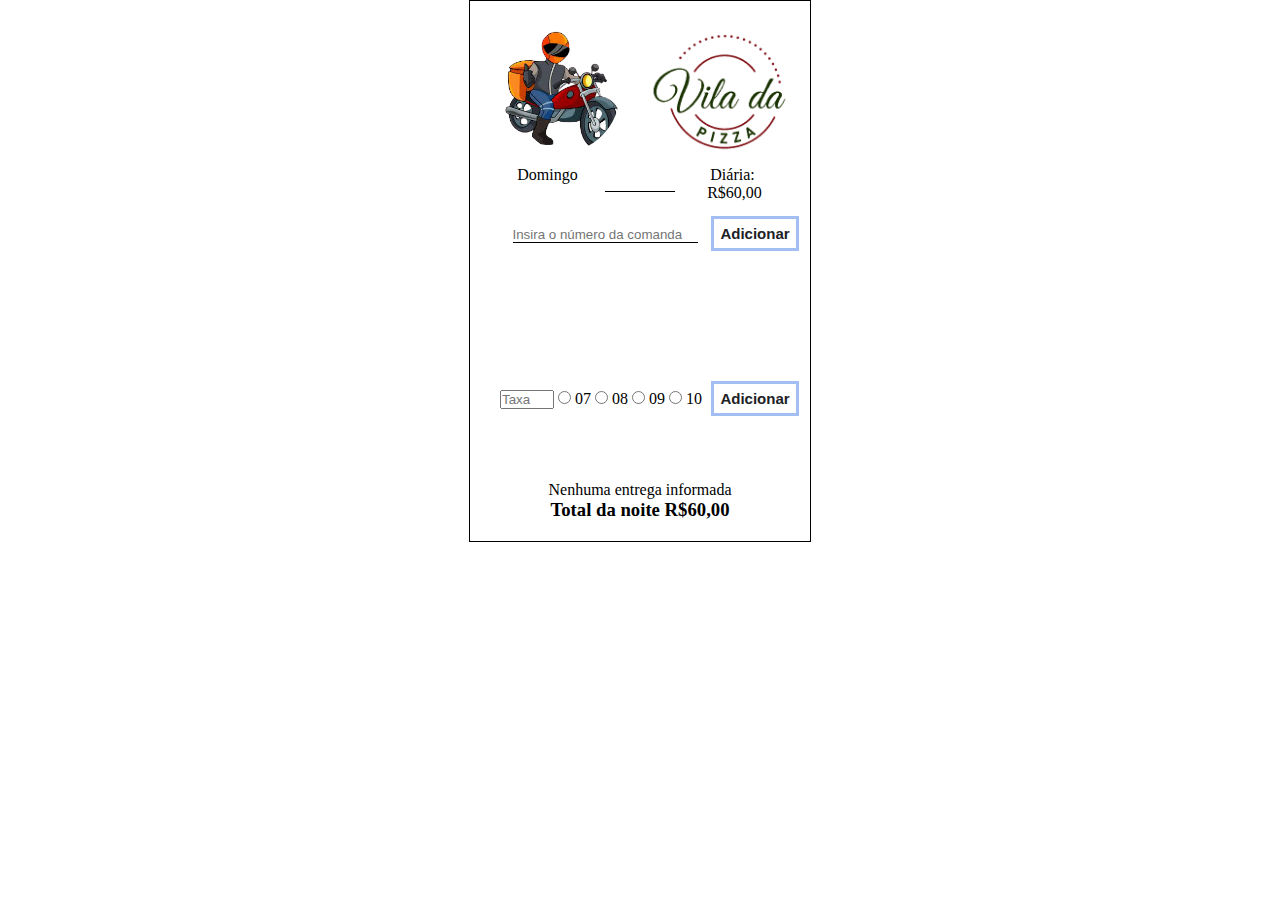
==== index.html @ 6f6a260c "alteração select por div" ====
<!DOCTYPE html>
<html lang="pt-br">
<head>
    <meta charset="UTF-8">
    <meta name="viewport" content="width=device-width, initial-scale=1.0">
    <title>Document</title>
    <link rel="stylesheet" href="css/style.css">
    
    
</head>
<body>
<div class="container">
<div class="cabecalho">
    <div class="left form50">
      <img src="imagens/download-removebg-preview.png"  alt="" class="" id="foto" onclick="testefoto()" >
    </div>
    <div class="right form50">
        <img src="imagens/8ccf68f566b616e60463ef1fafc3f9e1-lossy.png"  alt="" class="vila">
    </div>
</div>
<div class="content">
    <p id="dia" class="left form30"></p>
    <p><input type="text" name="" id="motoca" class="right  motoca"></p>
    <p id="diaria" class="right form30"></p>
    </div>
<br>

<input id="entrega" type="number" name="" id="" placeholder="Insira o número da comanda"> <p class="animated-word right" onclick="adicionar()">Adicionar</p>



<br><br>
    <div class="listComun" id="listEntregas">
    </div>
    <br><br>

    <input id="taxa" type="number" name="" id="" placeholder="Taxa "> 
    <input type="radio" name="taxa" id=""> 07
    <input type="radio" name="taxa" id=""> 08
    <input type="radio" name="taxa" id=""> 09
    <input type="radio" name="taxa" id=""> 10 &nbsp;
    <p class="animated-word right" onclick="adicionar()">Adicionar</p>
    <br><br>
    <select name=""  size="6" id="" class="listTaxa">
    </select>
    <br><br>
<p id="numEntregas">Nenhuma entrega informada</p>
<h3 id="totalEntregas">Total da noite R$00,00</h3>


</div>



<script src="script/script.js"></script>
</div>
</body>
</html>
---- css/style.css ----
*{
            padding: 0;
            margin: 0;
        }
        .container{
            text-align: center;
            align-items: center;
            border: 1px solid;
            width: 300px;
            margin: auto;
            padding: 20px;
            
        }
        .listComun{
            width: 275px;
            height: 85px;
            border: none;
            outline: none;
            overflow: hidden;
            padding: 4px;
            margin: auto;
        }
        .listTaxa{
            width: 275px;
            height: 35px;
            border: none;
            outline: none;
            overflow: hidden;
            padding: 4px;
            margin: auto;
        }
        .listComun div{
            padding: 3px;
            text-align: center;
            margin: auto;
            margin-top: 3px;
            margin-right: 3px;
            border: 1px solid;
            width: 22px;
            float: left;

        }
        #entrega{
            border: none;
            border-bottom: 1px solid;
            width: 185px;
            outline: none;
        }
        .left{
            float: left;
        }
        .right{
            float: right;
        }
        .form30{
            width: 50%;
            padding: 5px;
        }
        .form50{
            width: 50%;
            height: 100px;
            padding: 10px;
        }
        .motoca{
            border: none;
            border-bottom: 1px solid;
            width: 70px;
            outline: none;
            margin-top: 15px;

        }
        .animated-word {
            font-family: Helvetica;
            font-weight: 600;
            font-size: 15px;
            text-align: center;
            color: #202125;
            cursor: pointer;
            width: 70px; 
            outline: 3px solid;
            outline-color: rgba(71, 126, 232,0.5);
            outline-offset: 6px;
            transition: all 800ms cubic-bezier(0.2, 0, 0, 0.8);
        }

        .animated-word:hover {
            color: rgba(71, 126, 232, 0.7);
            outline-color: rgba(71, 126, 232, 0);
            outline-offset: 300px;
        }
        .cabecalho{
            width: 100%;
            margin-bottom: 10px;
            display: flex;

        }
        .content{
            display: flex;
            margin-top: 20px;
        }
        img{
            width: 120px;
            border-radius: 50%;
        }
        .vila{
            width: 170px;
        }
        #taxa{
            width: 50px;
        }
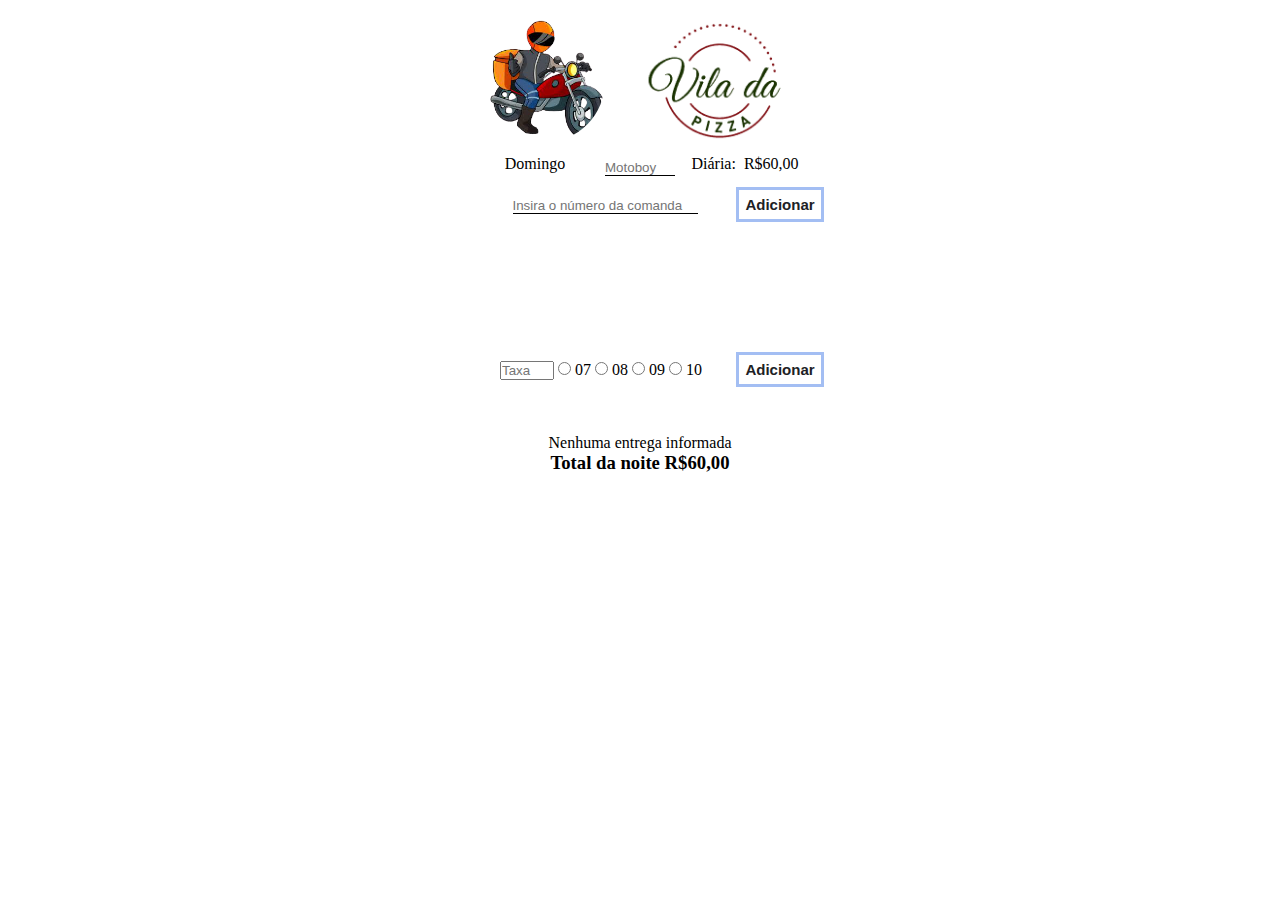
==== commit 8eb477f0: "pequenas alterações" ====
--- a/index.html
+++ b/index.html
@@ -20,7 +20,7 @@
 </div>
 <div class="content">
     <p id="dia" class="left form30"></p>
-    <p><input type="text" name="" id="motoca" class="right  motoca"></p>
+    <p><input type="text" name="" id="motoca" class="right  motoca" placeholder="Motoboy"></p>
     <p id="diaria" class="right form30"></p>
     </div>
 <br>
@@ -41,8 +41,7 @@
     <input type="radio" name="taxa" id=""> 10 &nbsp;
     <p class="animated-word right" onclick="adicionar()">Adicionar</p>
     <br><br>
-    <select name=""  size="6" id="" class="listTaxa">
-    </select>
+    
     <br><br>
 <p id="numEntregas">Nenhuma entrega informada</p>
 <h3 id="totalEntregas">Total da noite R$00,00</h3>
--- a/css/style.css
+++ b/css/style.css
@@ -6,10 +6,10 @@
         .container{
             text-align: center;
             align-items: center;
-            border: 1px solid;
-            width: 300px;
+            max-width: 350px;
+            width: 100%;
             margin: auto;
-            padding: 20px;
+            padding: 10px;
             
         }
         .listComun{
@@ -67,7 +67,7 @@
             border-bottom: 1px solid;
             width: 70px;
             outline: none;
-            margin-top: 15px;
+            margin-top: 10px;
 
         }
         .animated-word {
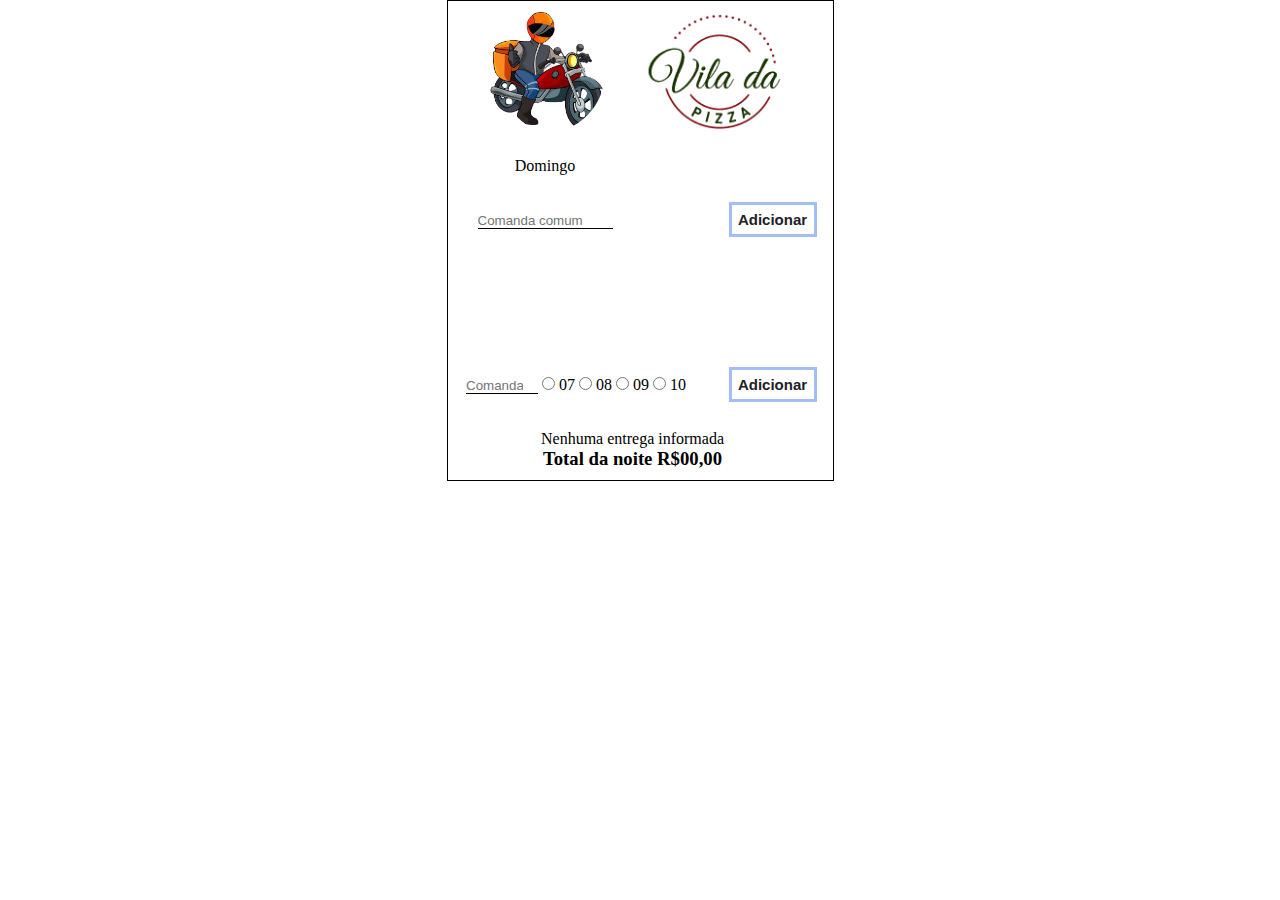
==== commit e5ae6f37: "mudança de diaria adicionada" ====
--- a/index.html
+++ b/index.html
@@ -8,24 +8,27 @@
     
     
 </head>
-<body>
+<body onload="diariaMotoca()">
 <div class="container">
 <div class="cabecalho">
     <div class="left form50">
-      <img src="imagens/download-removebg-preview.png"  alt="" class="" id="foto" onclick="testefoto()" >
+      <img src="imagens/download-removebg-preview.png"  alt="" class="" id="foto" onclick="trocafoto()" >
     </div>
     <div class="right form50">
-        <img src="imagens/8ccf68f566b616e60463ef1fafc3f9e1-lossy.png"  alt="" class="vila">
+        <img src="imagens/8ccf68f566b616e60463ef1fafc3f9e1-lossy.png"  alt="" class="vila" onclick="mudarDiaria()">
     </div>
 </div>
 <div class="content">
-    <p id="dia" class="left form30"></p>
-    <p><input type="text" name="" id="motoca" class="right  motoca" placeholder="Motoboy"></p>
-    <p id="diaria" class="right form30"></p>
+    <p id="dia" class="left form50"></p>
+    <p id="diaria" class="right form50"></p>
     </div>
-<br>
-
-<input id="entrega" type="number" name="" id="" placeholder="Insira o número da comanda"> <p class="animated-word right" onclick="adicionar()">Adicionar</p>
+<br><br>
+<div class="form50 left" >
+    <input id="entrega"  type="number" name="" id="" placeholder="Comanda comum"> 
+</div>
+<div class="right">
+    <p class="animated-word " onclick="adicionar()">Adicionar</p>
+</div>
 
 
 
@@ -34,14 +37,18 @@
     </div>
     <br><br>
 
-    <input id="taxa" type="number" name="" id="" placeholder="Taxa "> 
+<div class="form70 left taxa" >
+    <input id="taxa" type="number" name="" id="" placeholder="Comanda "> 
     <input type="radio" name="taxa" id=""> 07
     <input type="radio" name="taxa" id=""> 08
     <input type="radio" name="taxa" id=""> 09
     <input type="radio" name="taxa" id=""> 10 &nbsp;
+</div>
+<div class="right form30">
     <p class="animated-word right" onclick="adicionar()">Adicionar</p>
     <br><br>
-    
+</div>
+<br>   
     <br><br>
 <p id="numEntregas">Nenhuma entrega informada</p>
 <h3 id="totalEntregas">Total da noite R$00,00</h3>
--- a/css/style.css
+++ b/css/style.css
@@ -10,6 +10,8 @@
             width: 100%;
             margin: auto;
             padding: 10px;
+            padding-right: 25px;
+            border: 1px solid;
             
         }
         .listComun{
@@ -44,7 +46,7 @@
         #entrega{
             border: none;
             border-bottom: 1px solid;
-            width: 185px;
+            width: 135px;
             outline: none;
         }
         .left{
@@ -54,22 +56,15 @@
             float: right;
         }
         .form30{
-            width: 50%;
-            padding: 5px;
+            width: 30%;
         }
         .form50{
             width: 50%;
-            height: 100px;
-            padding: 10px;
         }
-        .motoca{
-            border: none;
-            border-bottom: 1px solid;
-            width: 70px;
-            outline: none;
-            margin-top: 10px;
-
+        .form70{
+            width: 70%;
         }
+        
         .animated-word {
             font-family: Helvetica;
             font-weight: 600;
@@ -107,7 +102,9 @@
             width: 170px;
         }
         #taxa{
-            width: 50px;
+            width: 72px;
+            border: none;
+            border-bottom: 1px solid;
         }
 
 
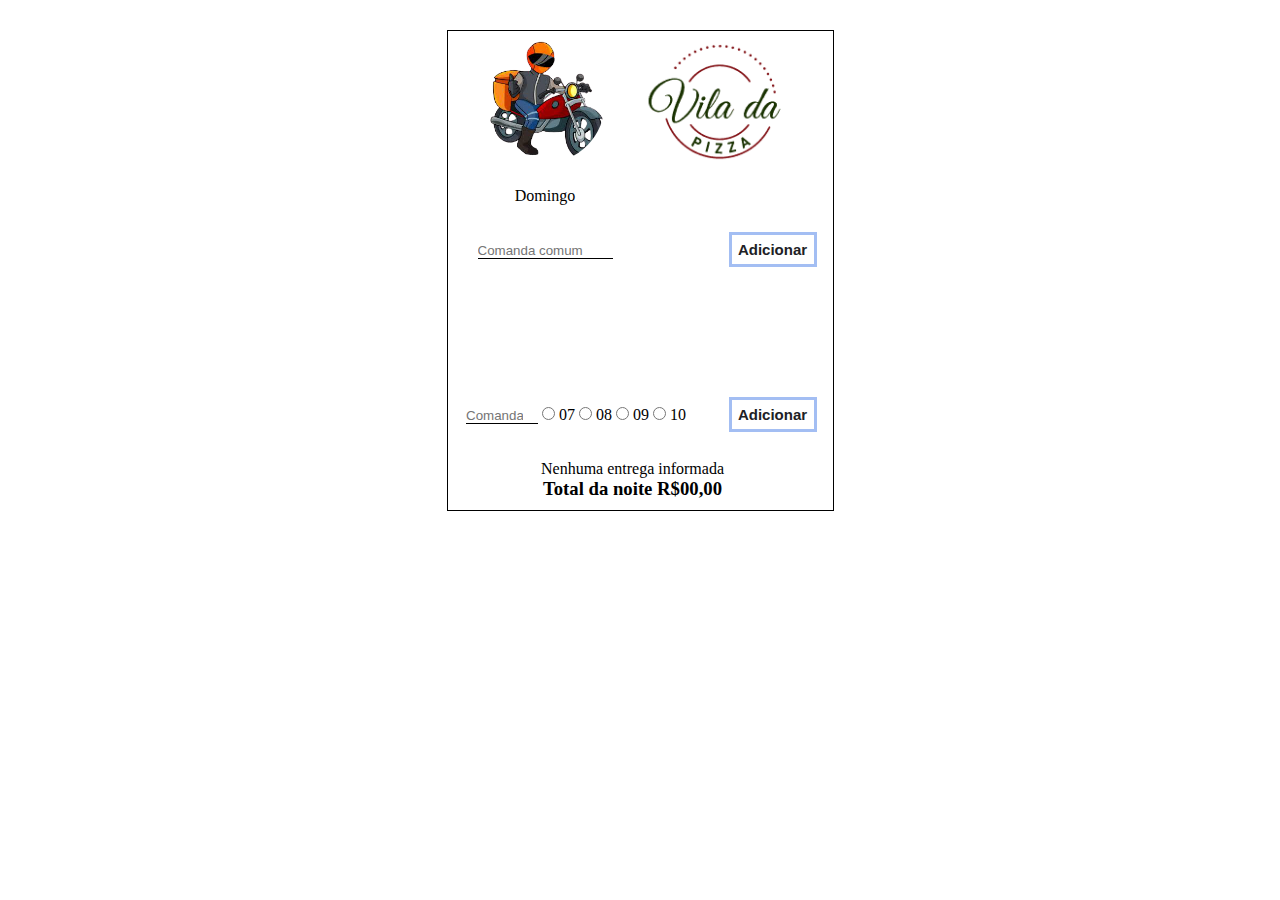
==== commit f535e8a1: "Update index.html" ====
--- a/index.html
+++ b/index.html
@@ -39,10 +39,10 @@
 
 <div class="form70 left taxa" >
     <input id="taxa" type="number" name="" id="" placeholder="Comanda "> 
-    <input type="radio" name="taxa" id=""> 07
-    <input type="radio" name="taxa" id=""> 08
-    <input type="radio" name="taxa" id=""> 09
-    <input type="radio" name="taxa" id=""> 10 &nbsp;
+    <input type="radio" name="taxa" value="7" id=""> 07
+    <input type="radio" name="taxa" value="8" id=""> 08
+    <input type="radio" name="taxa" value="9" id=""> 09
+    <input type="radio" name="taxa" value="10" id=""> 10 &nbsp;
 </div>
 <div class="right form30">
     <p class="animated-word right" onclick="adicionar()">Adicionar</p>
--- a/css/style.css
+++ b/css/style.css
@@ -12,6 +12,7 @@
             padding: 10px;
             padding-right: 25px;
             border: 1px solid;
+            margin-top: 30px;
             
         }
         .listComun{
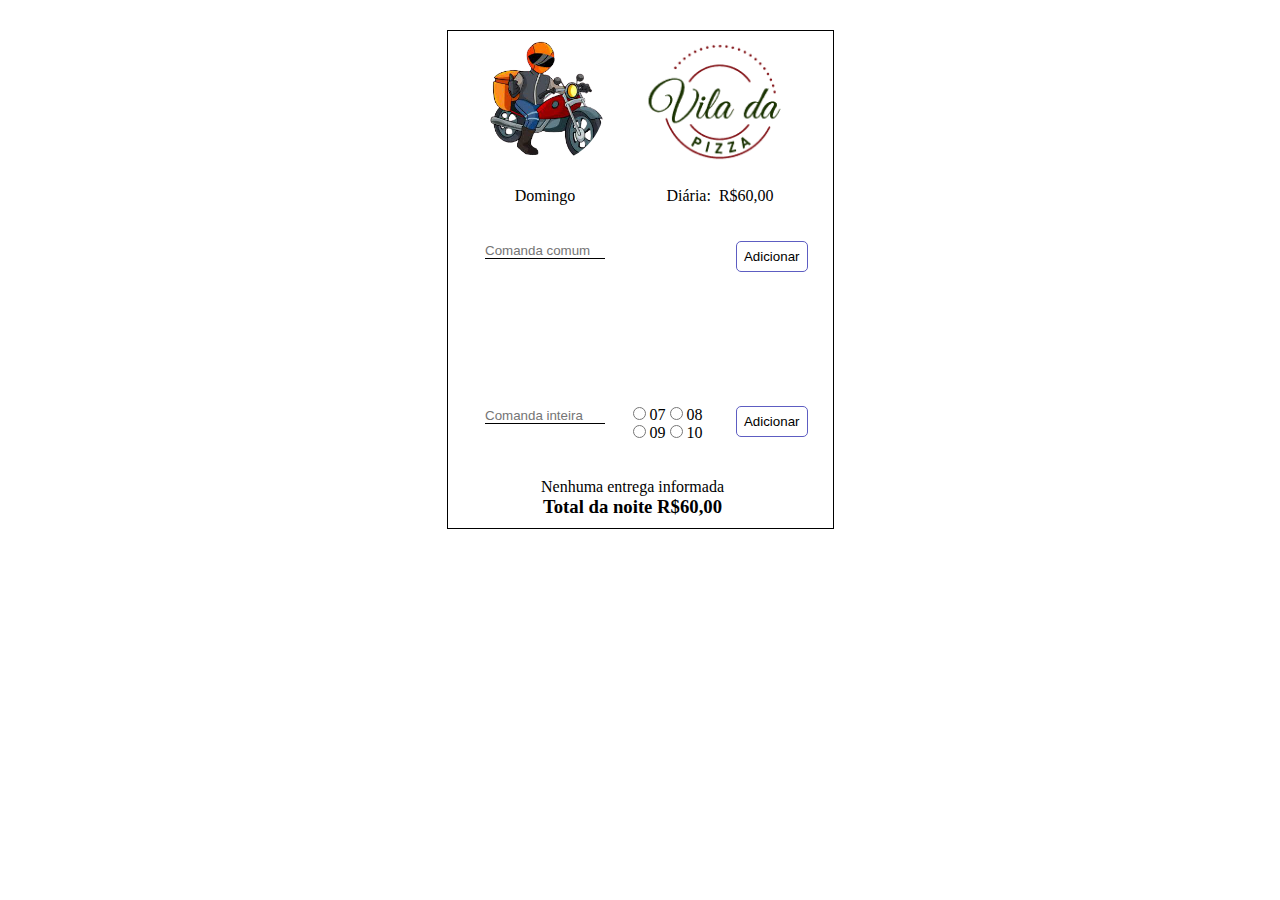
==== commit bf6a5bbe: "Implementação taxa inteira" ====
--- a/index.html
+++ b/index.html
@@ -27,7 +27,7 @@
     <input id="entrega"  type="number" name="" id="" placeholder="Comanda comum"> 
 </div>
 <div class="right">
-    <p class="animated-word " onclick="adicionar()">Adicionar</p>
+    <button onclick="adicionar()" class="btn">Adicionar</button>
 </div>
 
 
@@ -37,17 +37,18 @@
     </div>
     <br><br>
 
-<div class="form70 left taxa" >
-    <input id="taxa" type="number" name="" id="" placeholder="Comanda "> 
-    <input type="radio" name="taxa" value="7" id=""> 07
+<div class="form50 left taxa" >
+    <input id="taxa" type="number" name="" placeholder="Comanda inteira"> 
+    
+</div>
+<div class="right form30">
+    <button onclick="addTaxaInteira()" class="btn">Adicionar</button>
+    <br><br><br>
+</div>
+<input type="radio" name="taxa" value="7" id=""> 07
     <input type="radio" name="taxa" value="8" id=""> 08
     <input type="radio" name="taxa" value="9" id=""> 09
-    <input type="radio" name="taxa" value="10" id=""> 10 &nbsp;
-</div>
-<div class="right form30">
-    <p class="animated-word right" onclick="adicionar()">Adicionar</p>
-    <br><br>
-</div>
+    <input type="radio" name="taxa" value="10" id=""> 10
 <br>   
     <br><br>
 <p id="numEntregas">Nenhuma entrega informada</p>
--- a/css/style.css
+++ b/css/style.css
@@ -44,10 +44,13 @@
             float: left;
 
         }
+        div.taxaInteira{
+            border: 1px solid rgb(150, 10, 10);
+        }
         #entrega{
             border: none;
             border-bottom: 1px solid;
-            width: 135px;
+            width: 120px;
             outline: none;
         }
         .left{
@@ -58,6 +61,7 @@
         }
         .form30{
             width: 30%;
+            text-align: end;
         }
         .form50{
             width: 50%;
@@ -103,9 +107,18 @@
             width: 170px;
         }
         #taxa{
-            width: 72px;
+            width: 120px;
             border: none;
             border-bottom: 1px solid;
+            margin-bottom: 10px;
+        }
+        .btn{
+            border: 1px solid rgb(93, 93, 194);
+            background-color: white;
+            padding: 7px;
+            border-radius: 5px;
+
+
         }
 
 
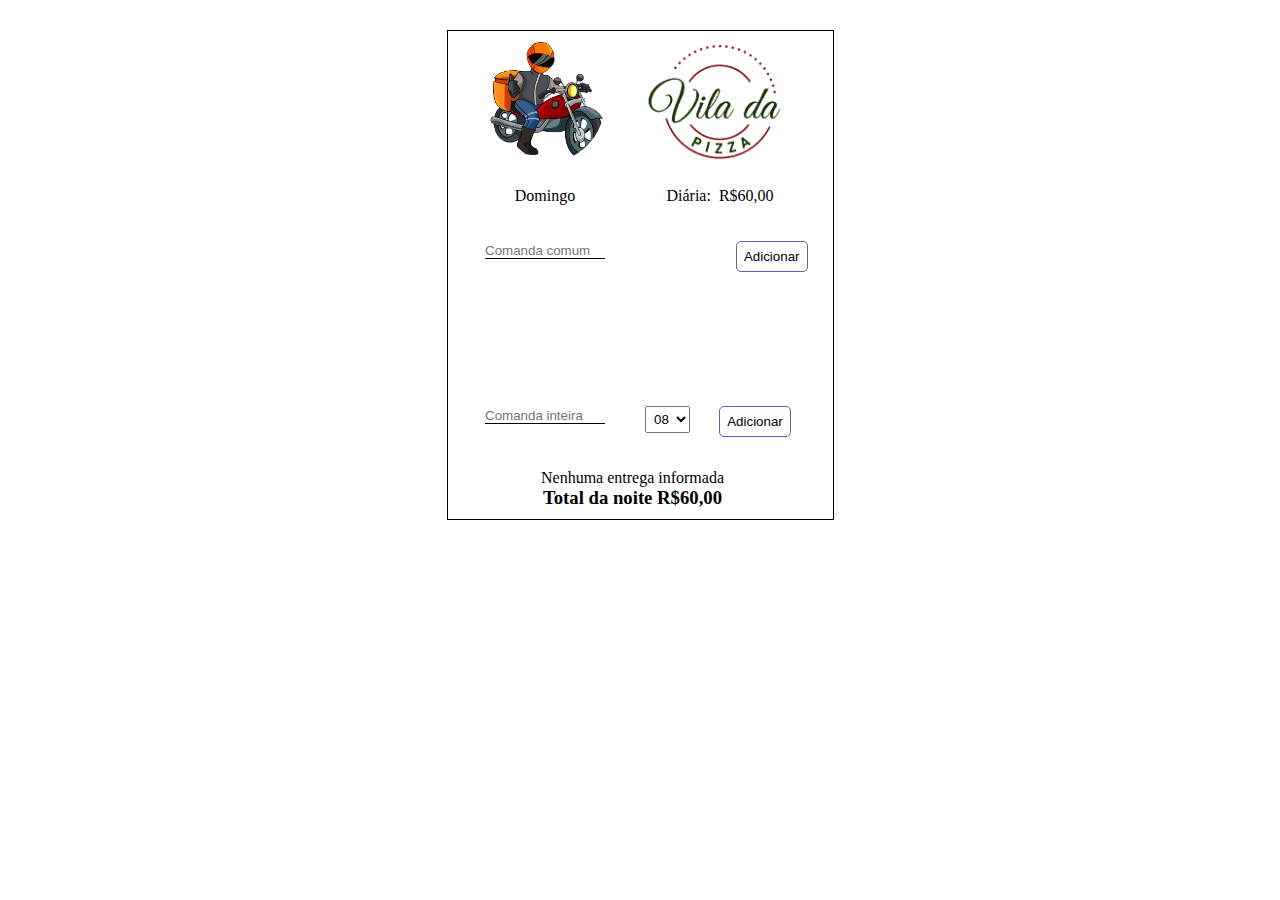
==== commit 4da67f13: "Select incluido" ====
--- a/index.html
+++ b/index.html
@@ -43,13 +43,21 @@
 </div>
 <div class="right form30">
     <button onclick="addTaxaInteira()" class="btn">Adicionar</button>
-    <br><br><br>
 </div>
-<input type="radio" name="taxa" value="7" id=""> 07
-    <input type="radio" name="taxa" value="8" id=""> 08
-    <input type="radio" name="taxa" value="9" id=""> 09
-    <input type="radio" name="taxa" value="10" id=""> 10
-<br>   
+<div>
+    <select name="" id="taxasInteiras">
+        <option value="1">01</option>
+        <option value="2">02</option>
+        <option value="3">03</option>
+        <option value="4">04</option>
+        <option value="5">05</option>
+        <option value="6">06</option>
+        <option value="7">07</option>
+        <option value="8" selected>08</option>
+        <option value="9">09</option>
+        <option value="10">10</option>
+    </select>
+</div>
     <br><br>
 <p id="numEntregas">Nenhuma entrega informada</p>
 <h3 id="totalEntregas">Total da noite R$00,00</h3>
--- a/css/style.css
+++ b/css/style.css
@@ -45,7 +45,7 @@
 
         }
         div.taxaInteira{
-            border: 1px solid rgb(150, 10, 10);
+            border: 1px solid rgb(192, 25, 25);
         }
         #entrega{
             border: none;
@@ -61,13 +61,17 @@
         }
         .form30{
             width: 30%;
-            text-align: end;
         }
         .form50{
             width: 50%;
         }
         .form70{
             width: 70%;
+
+        }
+        
+        select{
+            padding: 4px;
         }
         
         .animated-word {
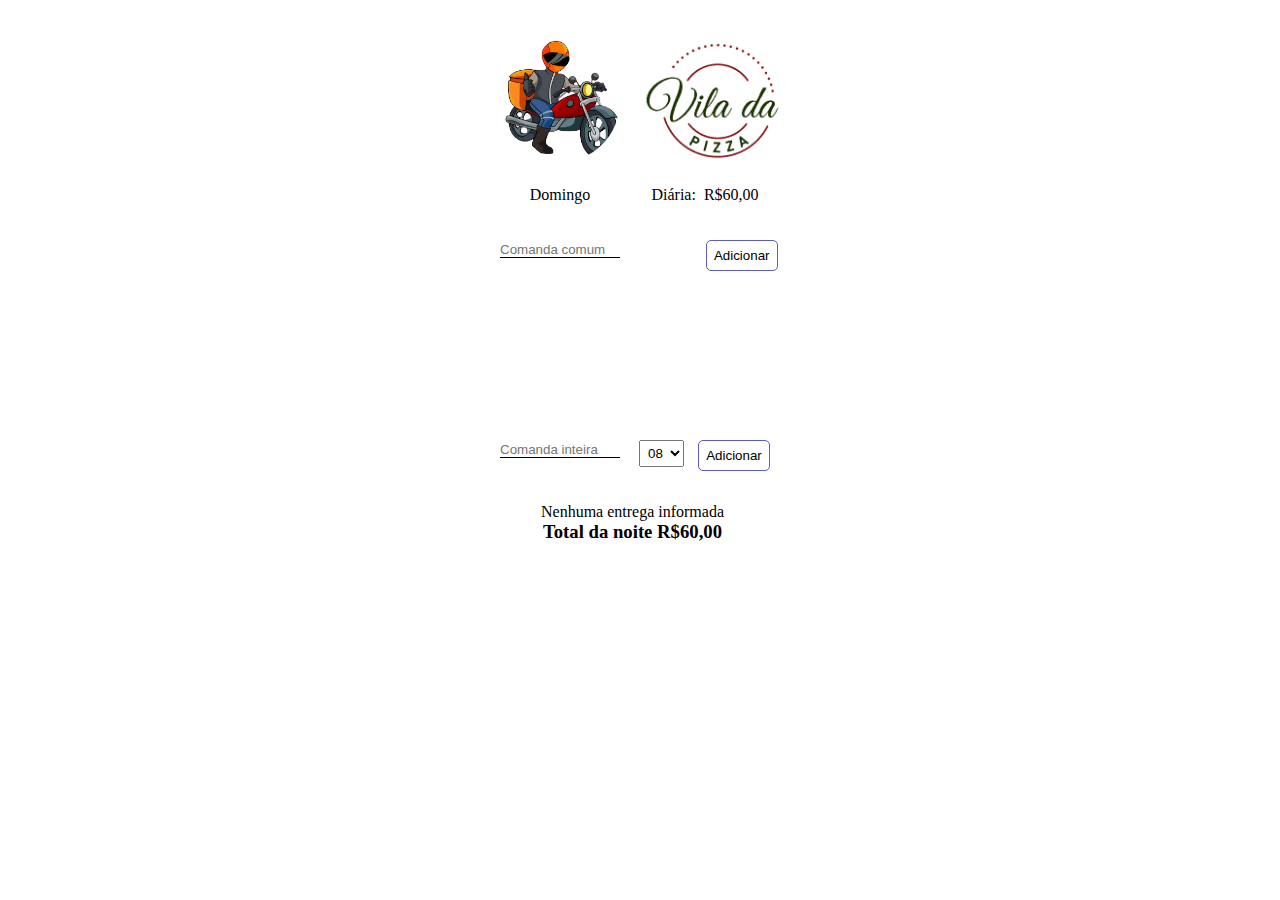
==== commit 2fe78d52: "pequenas atualizações" ====
--- a/index.html
+++ b/index.html
@@ -38,7 +38,7 @@
     <br><br>
 
 <div class="form50 left taxa" >
-    <input id="taxa" type="number" name="" placeholder="Comanda inteira"> 
+    <input id="taxa" type="text" name="" placeholder="Comanda inteira"> 
     
 </div>
 <div class="right form30">
--- a/css/style.css
+++ b/css/style.css
@@ -1,4 +1,10 @@
 
+        body{
+            display: flex;
+            align-items: center;
+            justify-content: center;
+            align-self: center;
+        }
         *{
             padding: 0;
             margin: 0;
@@ -6,18 +12,15 @@
         .container{
             text-align: center;
             align-items: center;
-            max-width: 350px;
-            width: 100%;
-            margin: auto;
             padding: 10px;
             padding-right: 25px;
-            border: 1px solid;
             margin-top: 30px;
-            
+            display: inline-block;
+
         }
         .listComun{
-            width: 275px;
-            height: 85px;
+            max-width: 400px;
+            min-height: 120px;
             border: none;
             outline: none;
             overflow: hidden;
@@ -32,6 +35,7 @@
             overflow: hidden;
             padding: 4px;
             margin: auto;
+            background-color: red;
         }
         .listComun div{
             padding: 3px;
@@ -40,7 +44,6 @@
             margin-top: 3px;
             margin-right: 3px;
             border: 1px solid;
-            width: 22px;
             float: left;
 
         }
@@ -69,11 +72,9 @@
             width: 70%;
 
         }
-        
         select{
             padding: 4px;
         }
-        
         .animated-word {
             font-family: Helvetica;
             font-weight: 600;
@@ -87,7 +88,6 @@
             outline-offset: 6px;
             transition: all 800ms cubic-bezier(0.2, 0, 0, 0.8);
         }
-
         .animated-word:hover {
             color: rgba(71, 126, 232, 0.7);
             outline-color: rgba(71, 126, 232, 0);
@@ -115,14 +115,13 @@
             border: none;
             border-bottom: 1px solid;
             margin-bottom: 10px;
+            outline: none;
         }
         .btn{
             border: 1px solid rgb(93, 93, 194);
             background-color: white;
             padding: 7px;
             border-radius: 5px;
-
-
         }
 
 
